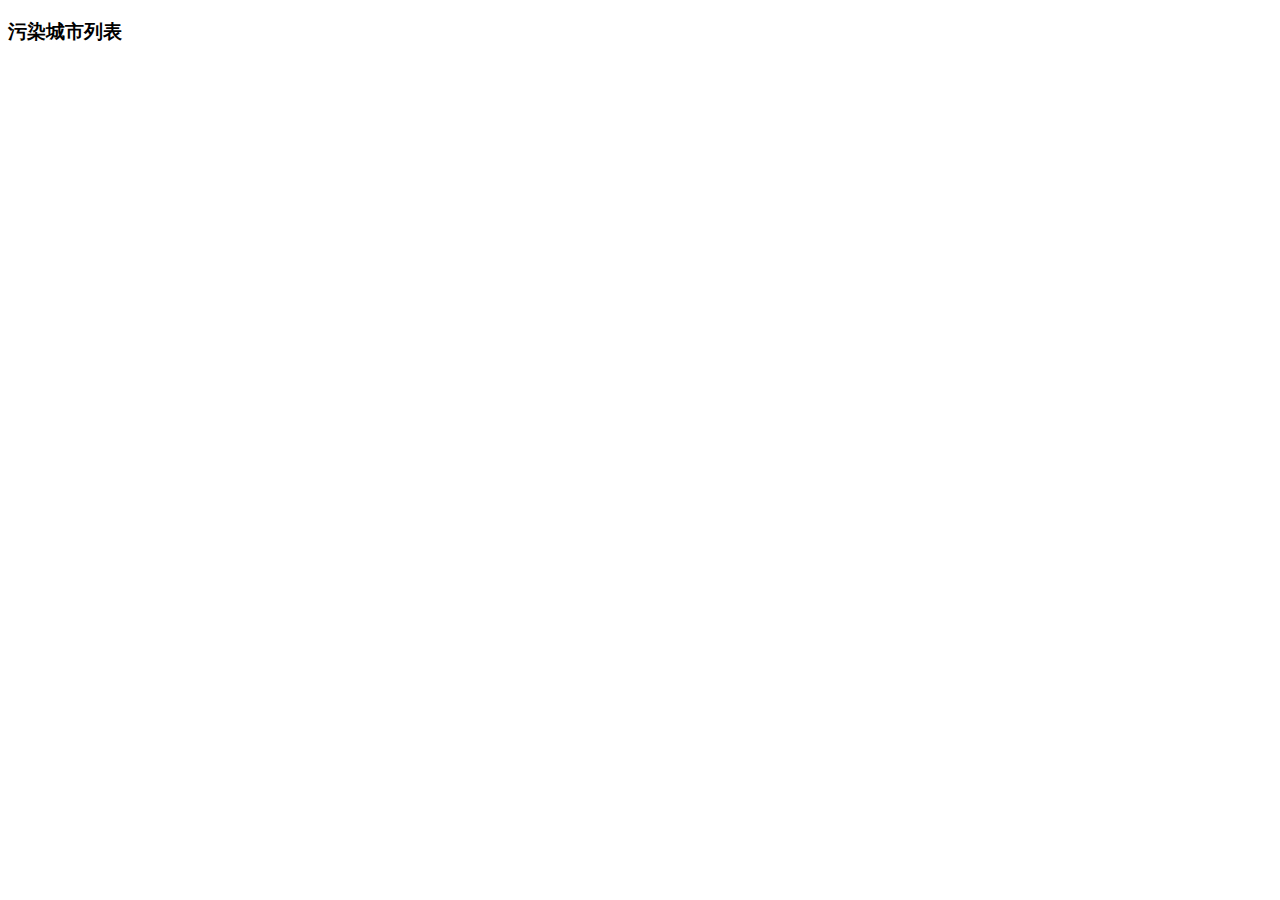
==== Part_II/task_02_14.html @ c13f7609 "2016-03-26 23:32:10" ====
<!DOCTYPE html>
<html>
  <head>
    <meta charset="utf-8">
    <title>IFE JavaScript Task 01</title>
  </head>
<body>

  <h3>污染城市列表</h3>
  <ul id="aqi-list">

  </ul>

<script type="text/javascript">

var aqiData = [
  ["北京", 90],
  ["上海", 50],
  ["福州", 10],
  ["广州", 50],
  ["成都", 90],
  ["西安", 100]
];

function sortDate(aqiDataT){
  n = aqiDataT.length;
  for (var i = 0; i < aqiDataT.length; i++) {
    for (var j = 0; j < aqiDataT.length; j++) {
       if (aqiDataT[j-1][1]>aqiDataT[j][1]) {
         var temp = aqiDataT[j][1];
         aqiDataT[j][1] = aqiDataT[j-1][1]
         aqiDataT[j-1][1] = aqiDataT[j][1]
       }
    }
  }
  return aqiDataT;
}


(function (){
  var ulele = document.getElementById("aqi-list");
  var ap = sortDate(aqiData);
  // for (var i = 0; i < aqiData.length; i++) {
  //   var liele = document.createElement("li");
  //   ulele.appendChild(liele);
  //   var city = document.createTextNode(aqiData[i][0]+":"+aqiData[1][1]+":"+(new Date().getSeconds()));
  //     liele.appendChild(city);
  // }

  for (var i = 0; i < ap.length; i++) {
    var liele = document.createElement("li");
    ulele.appendChild(liele);
    var city = document.createTextNode("第"+i+1+"名："+aqiData[i][0]+":"+aqiData[i][1]+":"+(new Date().getSeconds()));
    liele.appendChild(city);
  }
})();





</script>
</body>
</html>
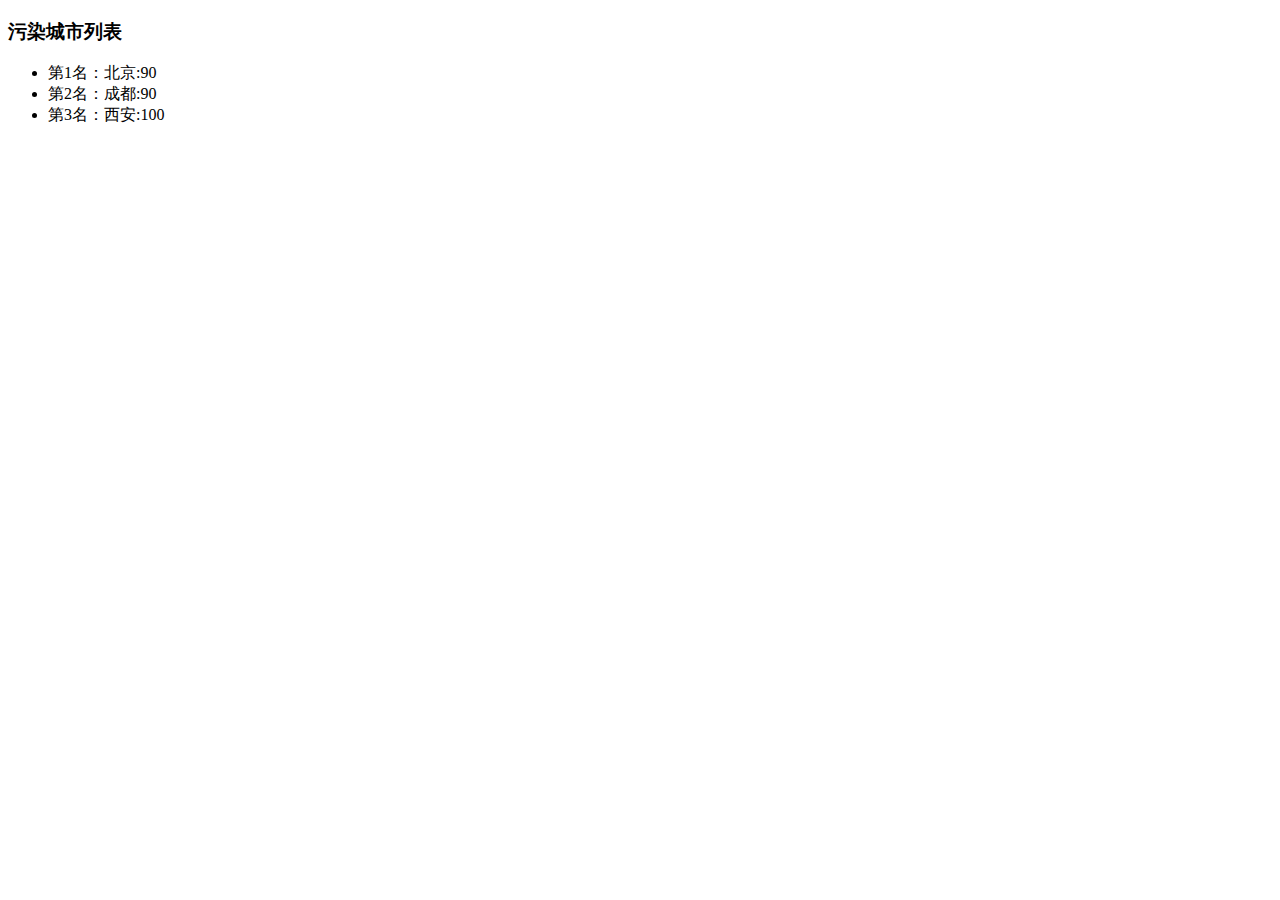
==== commit ed8377dd: "2016-03-28 18:08:32" ====
--- a/Part_II/task_02_14.html
+++ b/Part_II/task_02_14.html
@@ -7,12 +7,8 @@
 <body>
 
   <h3>污染城市列表</h3>
-  <ul id="aqi-list">
-
-  </ul>
-
+  <ul id="aqi-list"></ul>
 <script type="text/javascript">
-
 var aqiData = [
   ["北京", 90],
   ["上海", 50],
@@ -22,42 +18,20 @@
   ["西安", 100]
 ];
 
-function sortDate(aqiDataT){
-  n = aqiDataT.length;
-  for (var i = 0; i < aqiDataT.length; i++) {
-    for (var j = 0; j < aqiDataT.length; j++) {
-       if (aqiDataT[j-1][1]>aqiDataT[j][1]) {
-         var temp = aqiDataT[j][1];
-         aqiDataT[j][1] = aqiDataT[j-1][1]
-         aqiDataT[j-1][1] = aqiDataT[j][1]
-       }
+(function (){
+  var ulele = document.getElementById("aqi-list");
+  // var ap = sortDate(aqiData);
+  var no = 0;
+  for (var i = 0; i < aqiData.length; i++) {
+    if (aqiData[i][1]>60) {
+      // no = no + 1;
+      var liele = document.createElement("li");
+      ulele.appendChild(liele);
+      var city = document.createTextNode("第"+(++no)+"名："+aqiData[i][0]+":"+aqiData[i][1]);
+        liele.appendChild(city);
     }
   }
-  return aqiDataT;
-}
-
-
-(function (){
-  var ulele = document.getElementById("aqi-list");
-  var ap = sortDate(aqiData);
-  // for (var i = 0; i < aqiData.length; i++) {
-  //   var liele = document.createElement("li");
-  //   ulele.appendChild(liele);
-  //   var city = document.createTextNode(aqiData[i][0]+":"+aqiData[1][1]+":"+(new Date().getSeconds()));
-  //     liele.appendChild(city);
-  // }
-
-  for (var i = 0; i < ap.length; i++) {
-    var liele = document.createElement("li");
-    ulele.appendChild(liele);
-    var city = document.createTextNode("第"+i+1+"名："+aqiData[i][0]+":"+aqiData[i][1]+":"+(new Date().getSeconds()));
-    liele.appendChild(city);
-  }
 })();
-
-
-
-
 
 </script>
 </body>
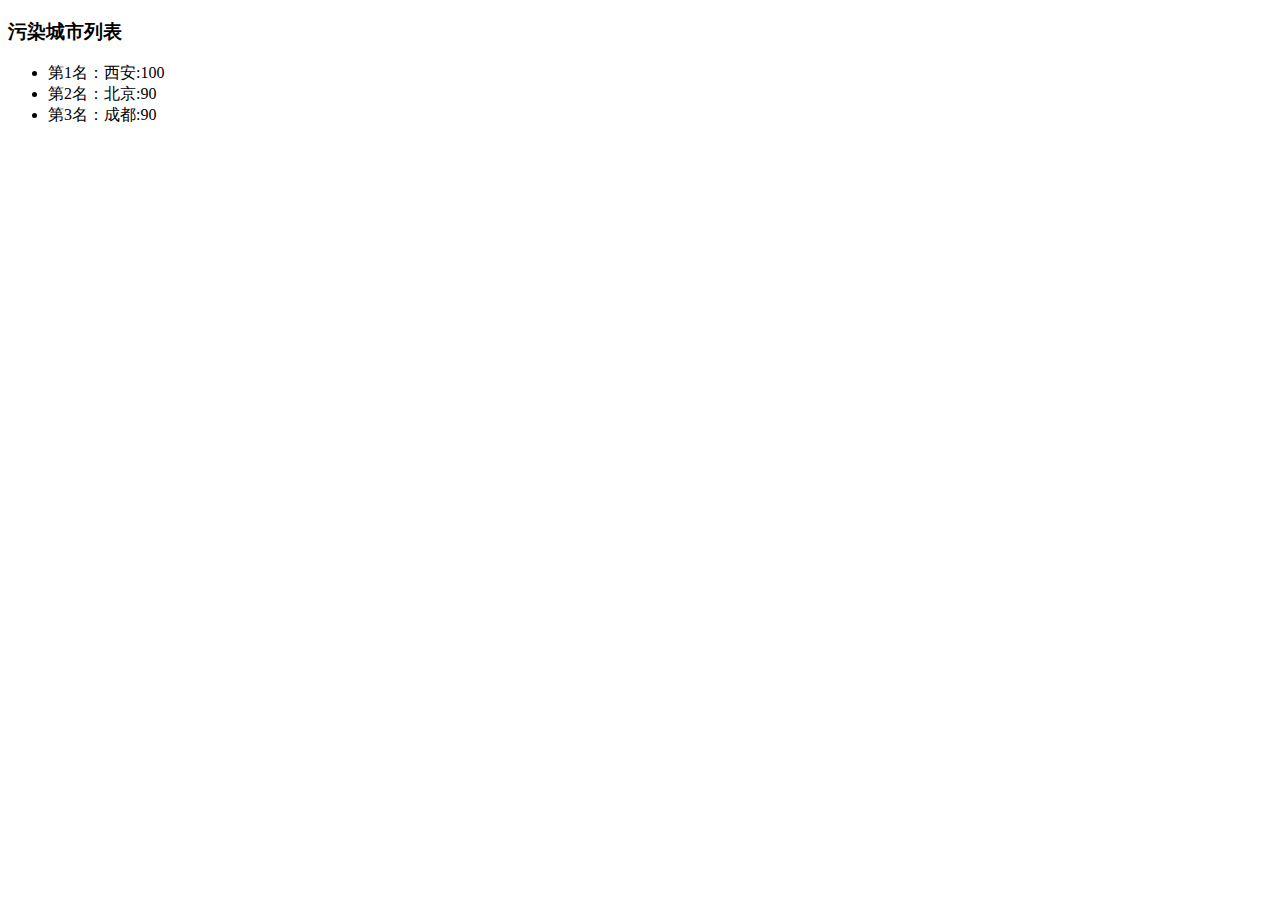
==== commit 39c634dd: "2016-03-28 18:29:18" ====
--- a/Part_II/task_02_14.html
+++ b/Part_II/task_02_14.html
@@ -19,6 +19,10 @@
 ];
 
 (function (){
+  function sortMethod(a, b) {
+  return b[1] - a[1];
+  }
+  aqiData.sort(sortMethod);
   var ulele = document.getElementById("aqi-list");
   // var ap = sortDate(aqiData);
   var no = 0;
